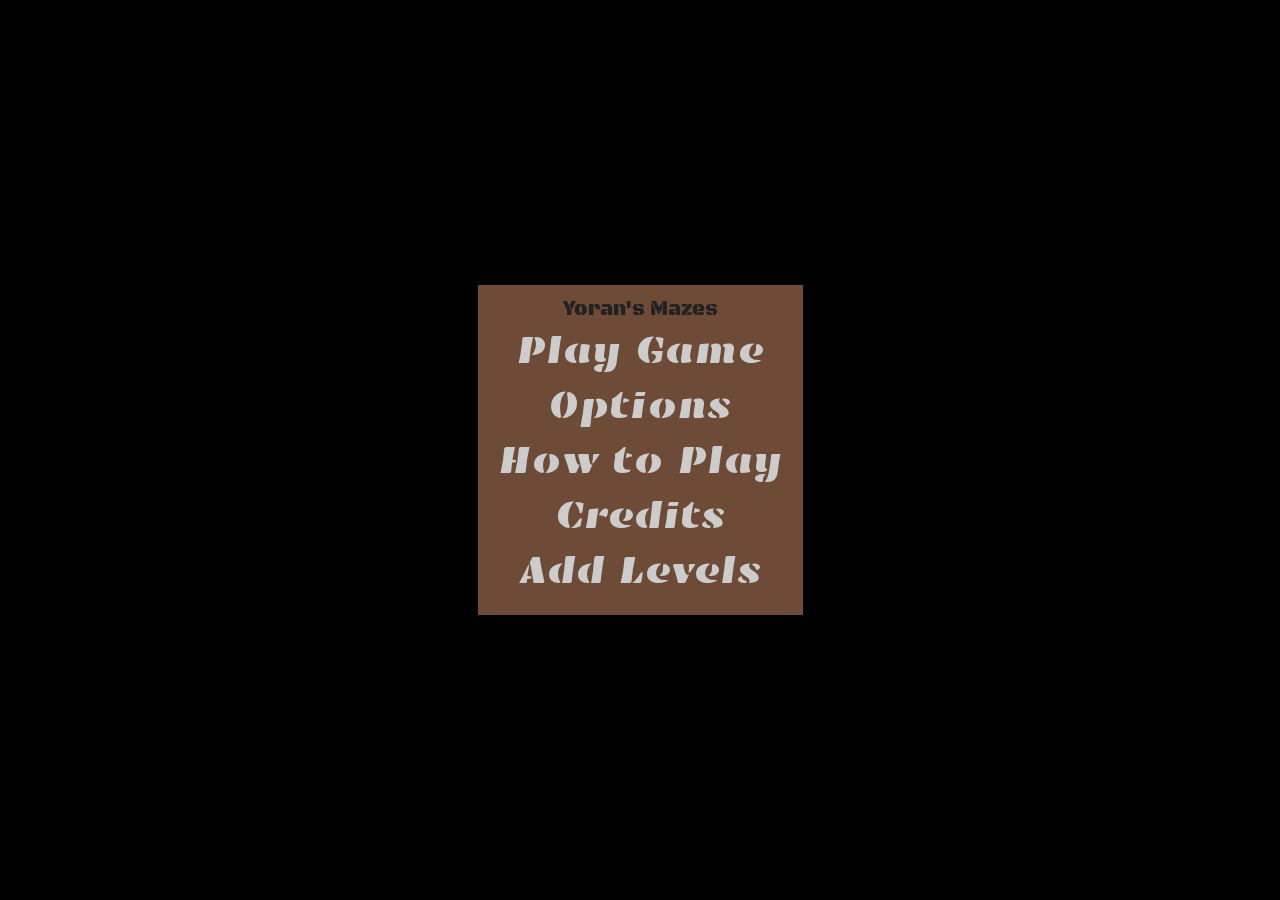
==== index.html @ db94dd0f "The Project" ====
<!DOCTYPE html>
<html lang="en">
<head>
<meta charset="utf-8"/>
<title>Yoran's Mazes</title>
<link href='http://fonts.googleapis.com/css?family=Emblema+One%7cBlack+Ops+One%7cGruppo' rel='stylesheet' type='text/css'>
<link rel="stylesheet" type="text/css" href="style.css">

<script type="text/javascript">
function vertCenter(){
	var divs = document.querySelectorAll('#menu>div, #playing>div, #pages>div, #hudpages>div, #error');
	var contWIDTH = window.innerWidth,
		contHEIGHT = window.innerHeight;
	for (var i=0; i<divs.length; i++){
		var h = divs[i].offsetHeight,
		w = divs[i].offsetWidth;
		if (contHEIGHT>h){
			divs[i].style.marginTop = -h/2 + 'px';
			divs[i].style.top = '50%';
		} else{
			divs[i].style.marginTop = '0px';
			divs[i].style.top = '10px';
		}
		if (contWIDTH>w){
			divs[i].style.marginLeft = -w/2 + 'px';
			divs[i].style.left = '50%';
		} else{
			divs[i].style.marginLeft = '0px';
			divs[i].style.left = '10px';
		}
	}
}
window.onload = vertCenter;
</script>
</head>
<body onload="init()" onresize="resized()">

<div id="loading">
	<img 
		id="loadico"
		alt="Loading..."
		src="[data-uri]"
	/>
</div>
<div id="hud">
		<div id="links">
			<a title="Pause" id="pauseico" href="#" onclick="pause()"></a>
			<a title="List of Levels" id="listico" href="#" onclick="nav('select','yes')"></a>
		</div>

		<div id="nav">
			<a id="left" href="#" onclick="prevlev()"><span></span></a>
			<a id="ref" href="#" onclick="restart()"><span></span></a>
			<a id="right" href="#" onclick="nextlev()"><span></span></a>
		</div>
		
		<div id="stats">
			<h5>Moves : Pushes</h5>
			
			<p>
			<span id="moves">0</span> : <span id="pushes">0</span>
			</p>
			
			<p>
			Best Moves: <span id="Mmoves">-</span> : <span id="Mpushes">-</span><br/>
			Best Pushes: <span id="Pmoves">-</span> : <span id="Ppushes">-</span>
			</p>
		</div>
		
		<div id="hudpages">
			<div id="next"><div>
				<h3>Good Work</h3>
				<p>You completed the level in <span id="endMoves">00</span> moves, <span id="endPushes">00</span> pushes</p>
				<button onclick="nextlev()" id="nl">Next Level</button>
				<button onclick="mainMenu()" id ="eg">Main Menu</button>
				<button onclick="restart()">Restart</button>
			</div></div>
		</div>
	</div>

<div id="page">
	<div id="menu">
		<div id="main"><div>
			<h1>Yoran's Mazes</h1>
			<ul>
				<li><a href="#" onclick="nav('select')">Play Game</a></li>
				<li><a href="#" onclick="nav('opts')">Options</a></li>
				<li><a href="#" onclick="nav('how')">How to Play</a></li>
				<li><a href="#" onclick="nav('credits')">Credits</a></li>
				<li><a href="#" onclick="nav('add')">Add Levels</a></li>
			</ul>
		</div></div>
		<div id="pause"><div>
			<h2>Paused</h2>
			<ul>
				<li><a href="#" onclick="unpause()">Continue</a></li>
				<li><a href="#" onclick="nav('select')">Level Select</a></li>
				<li><a href="#" onclick="mainMenu()">Main Menu</a></li>
				<li><a href="#" onclick="nav('opts')">Options</a></li>
				<li><a href="#" onclick="nav('how')">How to Play</a></li>
				<li><a href="#" onclick="nav('credits')">Credits</a></li>
			</ul>
		</div></div>
	</div>
	
	<div id="playing">
		<div id="select"><a class="close" href="#" onclick="unNav()"></a><div>

		<div id="packs"><div>
			<h3>Levelpacks</h3>

				<h4>Mazes</h4>
				<table id="mazes">
				</table>

				<h4>Sokoban</h4>
				<table id="soko">
				</table>
			
			<div id="custom">
				<h4>Custom</h4>
				<table id="customtable">
				</table>
			</div>
		</div></div>
		
		<div id="levels">
			<div id="levhelp">
			<h3>Levels</h3>
			<p>
			Select a levelpack on the left.
			</p>
			</div>
			<div id="alllevels">
			</div>
		</div>

		</div></div>
	</div>

	<div id="pages">
		<div id="opts"><a class="close" href="#" onclick="unNav()"></a><div>
			<h3>Options</h3>


			<h4>Renderer (must refresh)</h4>
				<dl>
					<dt>Use WebGL Renderer</dt>
						<dd><a href="#" id="renderopt" onclick="toggleRender()" title="WebGL is best, but you can still change it">???</a></dd>
				</dl>
			<div id="webglonly">
				<dl>
					<dt>Anti-Aliasing</dt>
						<dd><a href="#" id="togglealias" onclick="toggle('alias')" title="Smoothing">UNKOWN</a></dd>
				</dl>
	
			<h4>Visuals</h4>
				<dl>
					<dt>Decorations</dt>
						<dd><a href="#" id="toggledecor" onclick="toggle('decor')" title="Barrels, Tables, etc.">UNKOWN</a></dd>
					<dt>Animations</dt>
						<dd><a href="#" id="toggleanim" onclick="toggle('anim')" title="Animations are Incomplete">UNKOWN</a></dd>
				</dl>
			</div>
				
			<h4>Controls</h4>
				<dl>
					<dt>Up</dt>
						<dd><button id="controlup" onclick="changeKeycode('up')">A</button></dd>
					<dt>Down</dt>
						<dd><button id="controldown" onclick="changeKeycode('down')">A</button></dd>
					<dt>Left</dt>
						<dd><button id="controlleft" onclick="changeKeycode('left')">A</button></dd>
					<dt>Right</dt>
						<dd><button id="controlright" onclick="changeKeycode('right')">A</button></dd>
					<dt>Restart</dt>
						<dd><button id="controlrestart" onclick="changeKeycode('restart')">A</button></dd>
					<dt>Pause</dt>
						<dd><button id="controlpause" onclick="changeKeycode('pause')">A</button></dd>
				</dl>
				
			<h4>Reset</h4>
				<dl>
					<dt>Visuals</dt>
						<dd><a href="#" class="uhoh" onclick="error('',1,0,'viz')">RESET</a></dd>
					<dt>Controls</dt>
						<dd><a href="#" class="uhoh" onclick="error('',1,0,'con')">RESET</a></dd>
					<dt>Gamedata and Custom Levels</dt>
						<dd><a href="#" class="uhoh" onclick="error('',1,0,'del')">DELETE</a></dd>
				</dl>

		</div></div>
		
		<div id="how"><a class="close" href="#" onclick="unNav()"></a><div>
			<h3>How to Play</h3>
			
			<div id="howdivs">
				<div id="how1">
					<p>Help Yoran move to the next room. Change your controls in options.</p>
					<div>
					<img id="how1img" src="img/how1.jpg" width="480" height="1024" alt="Yoran is moved to the open green door."/>
					</div>
				</div>
				<div id="how2">
					<p>When you encounter boxes, push them out of the way.<br/>
					
					Note: Due to an unusual accident, Yoran can only push one box at a time.</p>
					
					<div>
					<img id="how2img" src="img/how2.jpg" width="480" height="512" alt="Yoran pushes a a box out of the way."/>
					</div>
				</div>
				<div id="how3">
					<p>Toxic waste is also a hazard.  Push boxes into it, so you can cross it.</p>
					
					<div>
					<img id="how3img" src="img/how3.jpg" width="480" height="512" alt="Yoran pushes boxes into toxic waste so he can cross it."/>
					</div>
				</div>
				<div id="how4">
					<p>You may need to moves boxes onto sensors to complete the level or open the goal door.</p>
					
					<div>
					<img id="how4img" src="img/how4.jpg" width="480" height="512" alt="Yoran pushes a box onto a sensor to open the door."/>
					</div>
				</div>
			</div>
			
			<div class="listnav">
				<div>
					<a href="#" class="left" onclick="viewHT('left')"></a>
					<ul>
						<li><a href="#" class="selected" id="how1-nav" onclick="viewHT(1)"></a></li>
						<li><a href="#" id="how2-nav" onclick="viewHT(2)"></a></li>
						<li><a href="#" id="how3-nav" onclick="viewHT(3)"></a></li>
						<li><a href="#" id="how4-nav" onclick="viewHT(4)"></a></li>
					</ul>
					<a href="#" class="right" onclick="viewHT('right')"></a>
				</div>
			</div>
		</div></div>
		
		<div id="credits"><a class="close" href="#" onclick="unNav()"></a><div>
			<h3>Credits</h3>
			
			<h4>Programming</h4>
				<ul>
					<li>Mostly by Sveciaost</li>
				</ul>

			<h4>Models and Textures</h4>
				<ul>
					<li><a href="http://opengameart.org/content/big-guy" target="_blank">Big Guy</a> by "piacenti"</li>
					<li><a href="http://opengameart.org/content/metal-barrels-pack" target="_blank">Metal Barrels Pack</a> by "yughues"</li>
					<li><a href="http://opengameart.org/content/mortis-and-tenon-table" target="_blank">Mortis and Tenon Table</a> by "ulf"</li>
					<li><a href="http://opengameart.org/content/industrial-metal-door" target="_blank">Industrial Metal Door</a> by "ulf"</li>
				</ul>
				<ul>
					<li><a href="http://opengameart.org/node/7971" target="_blank">Metal Tile 1</a> by "Osmic" (with darkening and overlayed images)</li>
					<li><a href="http://seamless-pixels.blogspot.com/p/free-seamless-concrete-textures.html" target="_blank">Concrete</a> from Seamless Pixels</li>
					<li><a href="http://free-texture-site.blogspot.com/search/label/Wood" target="_blank">Wooden Crate Texture</a> from Free Texture Site</li>
				</ul>
	
			<h4>Game Design</h4>
				<ul>
					<li>"Main" and "Tutorial" by Sveiaost</li>
					<li>"SokEvo", "SokHard" and "SokWhole" by <a href="http://leehaywood.org/games/sokoban/" target="_blank">Lee J. Haywood</a></li>
					<li>"Microban" and "Mas Microban" by <a href="http://www.onlinespiele-sammlung.de/sokoban/sokobangames/skinner/" target="_blank">David W. Skinner</a></li>
				</ul>
			
			<h4>Information</h4>
				<ul>
					<li>Works best in Google Chrome, Firefox or Internet Explorer 11</li>
					<li>Safari and Internet Explorer 10 are supported by disabling the WebGL Renderer</li>
				</ul>
		</div></div>
		
		<div id="add"><a class="close" href="#" onclick="unNav()"></a><div>
			<h3>Add Levels</h3>
			<p>Add levels in the <a href="http://www.sokobano.de/wiki/index.php?title=Sok_format" target="_blank">SOK format</a>, or our own <a href="format.html" target="_blank">maze format</a>.  
			Feel free to create your own too!</p>
			<form id="addForm">
				<fieldset>
				<legend>Select the Format:</legend>
				<input type="radio" name="format" value="maze" id="maze" onclick="sokonly(0)" checked="checked"><label for="maze">Maze Format</label><br/>
				<input type="radio" name="format" value="sok" id="sok" onclick="sokonly(1)"><label for="sok">SOK Format</label>
				</fieldset>
				<fieldset id="SOKonly">
					<label for="addname">Pack Name:</label><input type="text" id="addname"/><br/>
					<label for="addauth">Pack Author:</label><input type="text" id="addauth"/>
				</fieldset>
				<textarea id="addtext">; Copy and paste the levels (and metadata) in text format here.
</textarea>
				<fieldset id="button">
					<input type="button" id="parse" value="Add Levels!" onclick="textParse()"/>
				</fieldset>
			</form>
		</div></div>
	</div>

</div>

<div id="error"><a class="close" href="#" id="errclose" onclick="errHide()"></a><div>
	<h3 id="errhead">Uh Oh!</h3>
	<p id="errtxt"></p>
	<div id="erraddtxt">
	
	</div>
</div></div>

<div id="overlay7"></div>
<div id="overlay3"></div>
<div id="overlay1"></div>

<div id="view"></div>

<div id="unnav"></div>
<button id="blur-hack"></button>

<script src="js/three/three.min.js"></script>
<script src="js/three/OrbitControls.js"></script>

<script type="text/javascript" src="js/setup.js"></script>
<script type="text/javascript" src="js/options.js"></script>
<script type="text/javascript" src="js/nav.js"></script>
<script type="text/javascript" src="js/draw.js"></script>
<script type="text/javascript" src="js/movement.js"></script>

<script type="text/javascript" src="js/packs.js"></script>
<script type="text/javascript" src="js/packs/main.js"></script>

<script type="text/javascript" src="js/packs/haywood.js"></script>
<script type="text/javascript" src="js/packs/skinner.js"></script>

<script type="text/javascript" src="js/parser.js"></script>

</body>
</html>
---- style.css ----
*{
	margin:0;
	padding:0;
}
#overlay7,#overlay3,#overlay1{
	display:none;
	z-index:-1;
	position:fixed;
	top:0;
	right:0;
	bottom:0;
	left:0;
	background:rgba(0,0,0,0);
}
#overlay7{z-index:7}
#overlay3{z-index:3}
#overlay1{z-index:1;background:rgba(0,0,0,0.4);}
body{
	background:#000;
	color:#fff;
	font:12px/1 'Courier New', Courier, monospace;
	text-align:center;
}
#loading{
	position:fixed;
	top:0;
	bottom:0;
	right:0;
	left:0;
	background:#000;
	z-index:9;
}
#loadico{
	position:absolute;
	left:50%;
	top:50%;
	margin-top:-13px;
	margin-left:-69px;
}
#stats{
	position:absolute;
	text-align:right;
	top:10px;
	right:15px;
}
#links{
	position:absolute;
	left:10px;
	top:10px;
}
a#pauseico{
	display:inline-block;
	width:48px;
	height:48px;
	overflow:hidden;
	background-image:url(img/hud.png);
	background-position:0 0;
}
a#listico{
	display:inline-block;
	width:48px;
	height:48px;
	overflow:hidden;
	background-image:url(img/hud.png);
	background-position:48px 0;
}
a#listico:active{background-position:48px 48px;}
a#pauseico:active{background-position:0 48px;}
#links a:first-child{
	margin-right:8px;
}
#nav{
	position:absolute;
	top:15px;
	left:50%;
	margin-left:-57px;
}
#nav a{
	outline:none;
	/* background:#000;*/
	position:relative;
	display:inline-block;
	text-align:center;
	border:2px solid rgba(255,255,255,0.8);
	border-radius:50%;
	width:30px;
	height:30px;
	margin:0 3px;
	overflow:visible;
}
#nav a span{
	position:absolute;
	display:inline-block;
	width:16px;
	height:14px;
	top:8px;
	background:url(img/arrow.png);
}
a#ref span{
	width:20px;
	height:20px;
	top:5px;
	left:5px;
	background:url(img/ref.png);
	background-position:0 0;
}



a#right span{
	left:8px;
	background-position:0 0;
}
a#left span{
	right:8px;
	background-position:16px 0;
}
a#right:hover span{background-position:0 28px;}
a#left:hover span{background-position:16px 28px;}

a#right:active span{background-position:0 14px;}
a#left:active span{background-position:16px 14px;}

a#ref:hover span{background-position:0 40px;}
a#ref:active span{background-position:0 20px;}

#nav a:hover{
	border-color:#fff;
}
#nav a:active{
	border-color:#e3e300;
}
a#ref.anim span{
	-o-animation: rotate 1s 1;
	-ms-animation: rotate 1s 1;
	-moz-animation: rotate 1s 1;
	-webkit-animation: rotate 1s 1;
	animation: rotate 1s 1;
	-webkit-transform:rotate(0);
	-moz-transform:rotate(0);
	-ms-transform:rotate(0);
	-o-transform:rotate(0);
	transform:rotate(0);
}
@-o-keyframes rotate{
	0%{-o-transform:rotate(0);}
	100%{-o-transform:rotate(360deg);}
}
@-ms-keyframes rotate{
	0%{-ms-transform:rotate(0);}
	100%{-ms-transform:rotate(360deg);}
}
@-moz-keyframes rotate{
	0%{-moz-transform:rotate(0);}
	100%{-moz-transform:rotate(360deg);}
}
@-webkit-keyframes rotate{
	0%{-webkit-transform:rotate(0);}
	100%{-webkit-transform:rotate(360deg);}
}
@keyframes rotate{
	0%{transform:rotate(0);}
	100%{transform:rotate(360deg);}
}


h5{
	font-size:17px;
}
#hudpages button{
	color:#000;
	-webkit-gradient(linear, left top, left bottom,
		color-stop(0%,#cfcfcf),
		color-stop(100%,#9a9a9a)
	);
	background:-webkit-linear-gradient(top, #cfcfcf, #9a9a9a);
	background:-moz-linear-gradient(top, #cfcfcf, #9a9a9a);
	background:-ms-linear-gradient(top, #cfcfcf, #9a9a9a);
	background:-o-linear-gradient(top, #cfcfcf, #9a9a9a);
	background:linear-gradient(top, #cfcfcf, #9a9a9a);
	box-shadow: inset 0 1px 0 #fff;
	border:1px solid #aaa;
	border-top:none;
	font:17px 'Gruppo', Helvetica, sans-serif;
	display:block;
	width:100%;
	text-transform:uppercase;
	text-align:center;
	padding:10px;
	margin-top:10px;
}
#hudpages button:hover{
	text-decoration:none;
	color:#070;
}
#hudpages button:active{
	-webkit-gradient(linear, left bottom, left top,
		color-stop(0%,#cfcfcf),
		color-stop(100%,#9a9a9a)
	);
	background:-webkit-linear-gradient(bottom, #cfcfcf, #9a9a9a);
	background:-moz-linear-gradient(bottom, #cfcfcf, #9a9a9a);
	background:-ms-linear-gradient(bottom, #cfcfcf, #9a9a9a);
	background:-o-linear-gradient(bottom, #cfcfcf, #9a9a9a);
	background:linear-gradient(bottom, #cfcfcf, #9a9a9a);
}

#menu>div, #playing>div, #pages>div, #hudpages>div, #error{
	visibility:hidden;
	position:absolute;
	left:50%;
	top:50%;
	padding:20px;
	text-align:left;
	box-shadow:5px 5px 100px #000;
	max-width:700px;
}
#menu>div{z-index:2;}
#playing>div,#pages>div{z-index:4;}
#error{z-index:8;}

#hudpages>div{
	background:#6b6b6b;
}
#hudpages a#eg{
	display:none;
}

#error{background:#961c00;}
#erraddtxt{
	text-align:center;
	margin-top:10px;
	display:none;
}
#error button{
	padding:5px;
}
a.close{
	background:url('img/close16.png') no-repeat;
	position:absolute;
	top:-8px;
	right:-8px;
	width:16px;
	height:16px;
	box-shadow:-1px 1px 5px rgba(0,0,0,0.5);
	border-radius:50%;
}
#menu>div{
	background:#6d4b36;
	padding-top:15px;
}
h1,h2,h3{
	color:#222;
	font:20px/1 'Black Ops One', sans-serif;
	text-align:center;
}
h3{
	font-size:28px;
}
h4{
	font-family:Gruppo;
	font-size: 25px;
	line-height:1.5;
	clear:both;
}
ul{
	list-style:none;
}
li{
	margin:5px 0;
}
a{text-decoration:none;}

a:link{color:#d2cf00;}
a:visited{color:#d9d78c;}
a:hover{
	color:#eee;
	text-decoration:underline;
}
a:active{color:#ffff00;}


#menu ul{
	font:40px/1 'Emblema One', cursive;
	text-align:center;
}
#menu li{margin-top:15px;}
#menu li:first-child{margin-top:10px;}
#menu a:link{color:#ccc;}
#menu a:visited{color:#ccc;}
#menu a:hover{color:#ff0;}
#menu a:active{color:#ff0;}

#playing>div{background:#245868;}
#select>div{
	display:table-row;
}
#packs{
	padding-right:20px;
	display:table-cell;
	vertical-align:middle;
}
#levels{
	border-left:1px solid #59787f;
	padding-left:20px;
	display:table-cell;
	vertical-align:middle;
	min-width:302px;
	min-height:380px;
}
#levels p{
	text-align:center;
}
table{
	width:100%;
	text-align:left;
	margin:0 0 10px;
	border-spacing:0 3px;
}
#custom table{
	margin:0;
}
td,th{
	padding:4px 10px 6px;
}
th{
	text-align:left;
	font-size:11px;
}
tr a:hover{
	text-decoration:none;
}
tr td{
	border-top:1px solid transparent;
	border-bottom:1px solid transparent;
}
tr td:first-child{
	padding-left:5px;
	border-left:1px solid transparent;
}
tr td:last-child{
	text-align:right;
	border-right:1px solid transparent;
}
tr:hover {
    cursor: pointer;
}
tr:hover:first-child{
	cursor:auto;
}
tr:hover a{
	color:#eee;
}
tr:hover td{
	border-color:#fff;
}
tr th:first-child{padding-left:7px;}
tr.completed td:last-child{
	color:#0f0;
}
#levels ol:first-child{
	text-align:center;
}
#levels div.list>div{min-height:250px;}
#levels div.list>div:first-child{min-height:0;}
ol{
	font-family:Gruppo;
	list-style:none;
	font-size:29px;
	margin-top:10px;
}
ol li{
	display:inline;
}
ol span, ol a{
	display:inline-block;
	width:38px;
	height:38px;
	line-height:38px;
	text-align:center;
	margin-left:10px;
}
ol span{
	border:2px solid #1d4753;
	background:#245868;
}
ol a{
	color:#fff;
	border:2px solid #703536;
	background:#9b494a;
}

ol a.comp{
	border:2px solid #847939;
	background:#9b8e49;
}

ol a:link{color:#fff;}
ol a:hover{border-color:#dadada;text-decoration:none;}
ol a:active{color:#fff;}
ol a:visited{color:#fff;}

ol a.comp{
	color:#ff0;
}

ol li:first-child span, ol li:first-child a{
	margin:0;
}

.listnav>a{
	float:left;
}
.listnav div{
	text-align:center;
	margin:15px 50px 0;
}
.listnav ul{
	display:inline;
}
.listnav li{
	display:inline;
}
.listnav a{
	display:inline-block;
	background:#9b8e49;
	width:12px;
	height:12px;
	margin:0 4px;
	vertical-align:middle;
}
.listnav div>a{
	background:url(img/lr.png);
	width:16px;
	height:25px;
}
.listnav div>a.right{
	background-position:16px 0;
}
#levels .listnav a{background:#4c8f3d;}

.listnav a.selected{background:#fff;}

#levels .listnav a.selected{background:#fff;}

#levels .listnav div>a{
	background:url(img/lr.png);
	width:16px;
	height:25px;
	background-position:0 25px;
}
#levels .listnav div>a.right{
	background-position:16px 25px;
}

#pages>div{
	background:#445f20;
}

dl,dd,dt{display:block;}
dt{
	float:left;
	clear:both;
	padding-right:5px;
}
dd{
	float:right;
	clear:right;
	padding-left:5px;
}
dt,dd{
	margin:5px 0;
}
#opts button{
	width:30px;
	height:1em;
	min-height:20px;
}
#opts a{
	text-decoration:none;
	color:#beddff;
}
#opts span.enabled{color:#0f0;}
#opts span.disabled{color:red;}
#opts a.uhoh{color:#ff7c7e;}

#howdivs>div{
	display:none;
	text-align:center;
	width:480px;
}
#howdivs>div#how1{
	display:block;
}
#howdivs>div>div{
	width:480px;
	height:256px;
	overflow:hidden;
}
#how p{
	display:table-cell;
	vertical-align:middle;
	text-align:left;
	height:56px;
	margin-bottom:15px;
}
#how img{
	-webkit-animation: move 4s steps(2, end) infinite;
	-moz-animation: move 4s steps(2, end) infinite;
	-ms-animation: move 4s steps(2, end) infinite;
	-o-animation: move 4s steps(2, end) infinite;
	animation: move 4s steps(2, end) infinite;
}
#how1 img{
	-webkit-animation: moveOne 4s steps(4, end) infinite;
	-moz-animation: moveOne 4s steps(4, end) infinite;
	-ms-animation: moveOne 4s steps(4, end) infinite;
	-o-animation: moveOne 4s steps(4, end) infinite;
	animation: moveOne 4s steps(4, end) infinite;
}

/* This is the animation code. */

@-webkit-keyframes move {
	0%{margin-top:0;}
	25%{margin-top:-512px;}
	25.001%{margin-top:-256px;}
	100%{margin-top:-256px;}
}
@-webkit-keyframes moveOne {
	0%{margin-top:0;}
	50%{margin-top:-1024px;}
	50.001%{margin-top:-768px;}
	100%{margin-top:-768px;}
}
@-moz-keyframes move {
	0%{margin-top:0;}
	25%{margin-top:-512px;}
	25.001%{margin-top:-256px;}
	100%{margin-top:-256px;}
}
@-moz-keyframes moveOne {
	0%{margin-top:0;}
	50%{margin-top:-1024px;}
	50.001%{margin-top:-768px;}
	100%{margin-top:-768px;}
}
@-ms-keyframes move {
	0%{margin-top:0;}
	25%{margin-top:-512px;}
	25.001%{margin-top:-256px;}
	100%{margin-top:-256px;}
}
@-ms-keyframes moveOne {
	0%{margin-top:0;}
	50%{margin-top:-1024px;}
	50.001%{margin-top:-768px;}
	100%{margin-top:-768px;}
}
@-o-keyframes move {
	0%{margin-top:0;}
	25%{margin-top:-512px;}
	25.001%{margin-top:-256px;}
	100%{margin-top:-256px;}
}
@-o-keyframes moveOne {
	0%{margin-top:0;}
	50%{margin-top:-1024px;}
	50.001%{margin-top:-768px;}
	100%{margin-top:-768px;}
}
@keyframes move {
	0%{margin-top:0;}
	25%{margin-top:-512px;}
	25.001%{margin-top:-256px;}
	100%{margin-top:-256px;}
}
@keyframes moveOne {
	0%{margin-top:0;}
	50%{margin-top:-1024px;}
	50.001%{margin-top:-768px;}
	100%{margin-top:-768px;}
}


p{
	line-height:1.3;
	margin:5px 0 0;
}
form{
	line-height:1.3;
}
legend{
	margin:5px 0;
	font:14px 'Black Ops One', sans-serif;
}
#SOKonly{
	display:none;
}
input[type="radio"]{
	margin:4px 4px 0 0;
}
fieldset{
	border:none;
	margin:6px 0 0;
}
textarea{
	-webkit-box-sizing: border-box;
	-moz-box-sizing: border-box;
	-ms-box-sizing: border-box;
	-o-box-sizing: border-box;
	box-sizing: border-box;
	font-family: monospace;
	border:1px solid #000;
	background:#fff;
	margin:10px 0 0;
	display:block;
	width:100%;
	height:300px;
	padding:5px;
}
input[type="text"]{
	font-family: monospace;
	border:1px solid #000;
	background:#fff;
	margin:4px 0 0 6px;
	padding:2px;
}
#button{
	text-align:center;
}

#blur-hack{
	position:absolute;
	left:-99999px;
}

@-webkit-keyframes threesixty {
    from {-webkit-transform: rotate(0deg);}
    to {-webkit-transform: rotate(360deg);}
}
@-moz-keyframes threesixty {
    from {-moz-transform: rotate(0deg);}
    to {-moz-transform: rotate(360deg);}
}
@-ms-keyframes threesixty {
    from {-ms-transform: rotate(0deg);}
    to {-ms-transform: rotate(360deg);}
}
@-o-keyframes threesixty {
    from {-o-transform: rotate(0deg);}
    to {-o-transform: rotate(360deg);}
}
@keyframes threesixty {
    from {transform: rotate(0deg);}
    to {transform: rotate(360deg);}
}
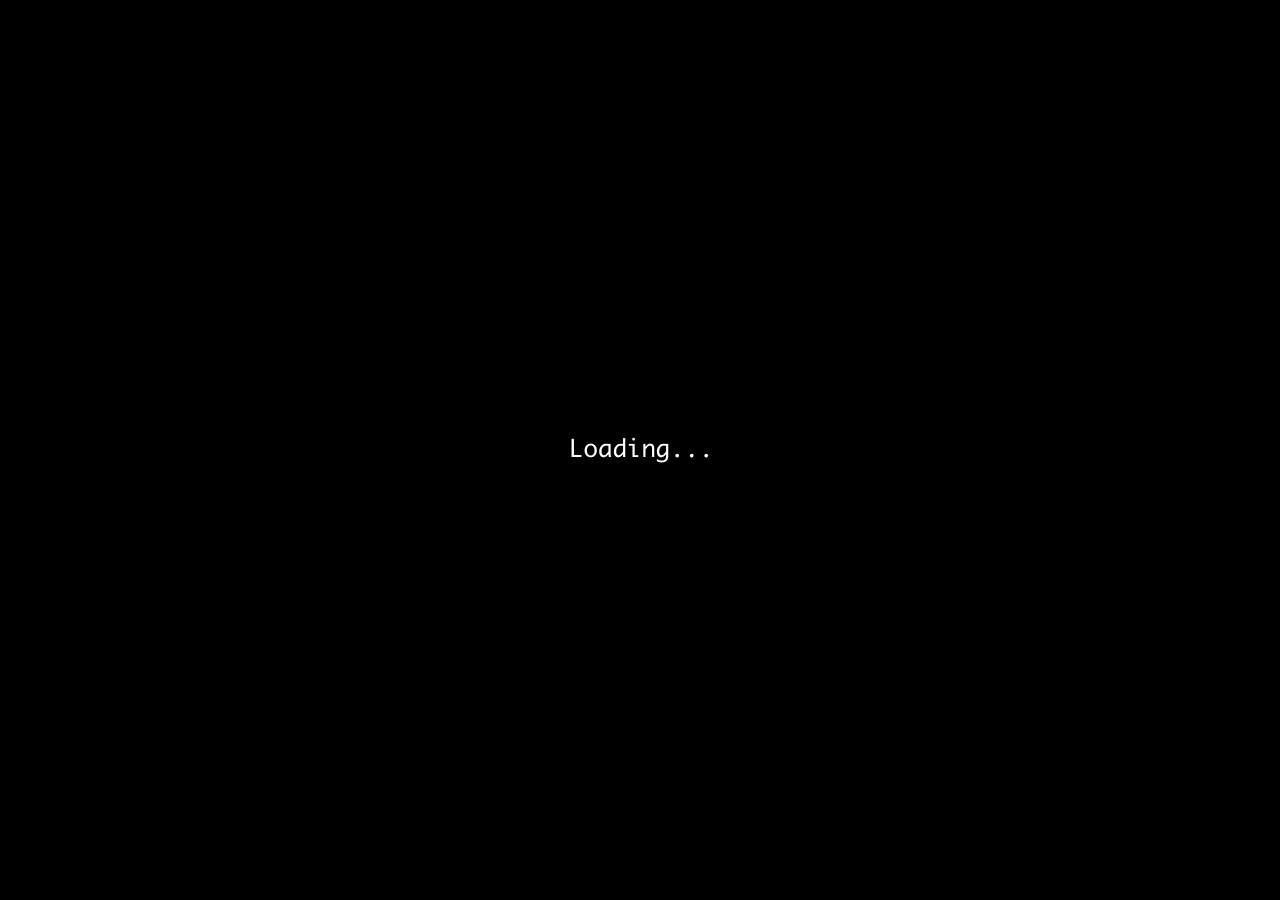
==== commit 195c2bce: "Less stuff to be forced to download" ====
--- a/index.html
+++ b/index.html
@@ -3,44 +3,30 @@
 <head>
 <meta charset="utf-8"/>
 <title>Yoran's Mazes</title>
+<meta name="description" content="HTML5 and WebGL puzzle game.  Based off of Sokoban.">
 <link href='http://fonts.googleapis.com/css?family=Emblema+One%7cBlack+Ops+One%7cGruppo' rel='stylesheet' type='text/css'>
+
+<link rel="icon" type="image/png" href="favicon.png"/>
+
 <link rel="stylesheet" type="text/css" href="style.css">
 
-<script type="text/javascript">
-function vertCenter(){
-	var divs = document.querySelectorAll('#menu>div, #playing>div, #pages>div, #hudpages>div, #error');
-	var contWIDTH = window.innerWidth,
-		contHEIGHT = window.innerHeight;
-	for (var i=0; i<divs.length; i++){
-		var h = divs[i].offsetHeight,
-		w = divs[i].offsetWidth;
-		if (contHEIGHT>h){
-			divs[i].style.marginTop = -h/2 + 'px';
-			divs[i].style.top = '50%';
-		} else{
-			divs[i].style.marginTop = '0px';
-			divs[i].style.top = '10px';
-		}
-		if (contWIDTH>w){
-			divs[i].style.marginLeft = -w/2 + 'px';
-			divs[i].style.left = '50%';
-		} else{
-			divs[i].style.marginLeft = '0px';
-			divs[i].style.left = '10px';
-		}
-	}
-}
-window.onload = vertCenter;
-</script>
+<!--[if lte IE 9]>
+<link rel="stylesheet" type="text/css" href="ie.css">
+<![endif]-->
+
+<!--[if lte IE 8]>
+<link rel="stylesheet" type="text/css" href="ie8.css">
+<![endif]-->
+
 </head>
-<body onload="init()" onresize="resized()">
-
+<body onload="vertCenter();init()" onresize="resized()">
+
+
+<div id="loadingPage">
+	<span class="loadico"></span>
+</div>
 <div id="loading">
-	<img 
-		id="loadico"
-		alt="Loading..."
-		src="[data-uri]"
-	/>
+	<span class="loadico"></span>
 </div>
 <div id="hud">
 		<div id="links">
@@ -110,17 +96,20 @@
 			<h3>Levelpacks</h3>
 
 				<h4>Mazes</h4>
-				<table id="mazes">
-				</table>
+				<div id="mazes">
+				
+				</div>
 
 				<h4>Sokoban</h4>
-				<table id="soko">
-				</table>
+				<div id="soko">
+				
+				</div>
 			
 			<div id="custom">
 				<h4>Custom</h4>
-				<table id="customtable">
-				</table>
+				<div id="customtable">
+				
+				</div>
 			</div>
 		</div></div>
 		
@@ -145,7 +134,7 @@
 
 			<h4>Renderer (must refresh)</h4>
 				<dl>
-					<dt>Use WebGL Renderer</dt>
+					<dt>Preferred Renderer</dt>
 						<dd><a href="#" id="renderopt" onclick="toggleRender()" title="WebGL is best, but you can still change it">???</a></dd>
 				</dl>
 			<div id="webglonly">
@@ -243,9 +232,10 @@
 		<div id="credits"><a class="close" href="#" onclick="unNav()"></a><div>
 			<h3>Credits</h3>
 			
-			<h4>Programming</h4>
-				<ul>
-					<li>Mostly by Sveciaost</li>
+			<h4>Javascript Libraries</h4>
+				<ul>
+					<li><a href="http://threejs.org/" target="_blank">three.js</a> for 3D graphics</li>
+					<li><a href="http://bestiejs.github.io/json3/" target="_blank">JSON3</a> for Internet Explorer support</li>
 				</ul>
 
 			<h4>Models and Textures</h4>
@@ -270,8 +260,7 @@
 			
 			<h4>Information</h4>
 				<ul>
-					<li>Works best in Google Chrome, Firefox or Internet Explorer 11</li>
-					<li>Safari and Internet Explorer 10 are supported by disabling the WebGL Renderer</li>
+					<li>If there's any problems, change the renderer in options</li>
 				</ul>
 		</div></div>
 		
@@ -313,18 +302,42 @@
 <div id="overlay1"></div>
 
 <div id="view"></div>
+<div id="playtwo">
+	<div id="twocont">
+	
+	</div>
+</div>
 
 <div id="unnav"></div>
 <button id="blur-hack"></button>
 
-<script src="js/three/three.min.js"></script>
-<script src="js/three/OrbitControls.js"></script>
-
 <script type="text/javascript" src="js/setup.js"></script>
+
+<!--[if lte IE 7]>
+<script type="text/javascript">
+	alert('This game will not work in Internet Explorer 7 and lower.');
+</script>
+<![endif]-->
+
+<!--[if lte IE 8]>
+	<script type="text/javascript" src="js/ie.js"></script>
+	<script type="text/javascript" src="js/third/json3min.js"></script>
+<![endif]-->
+
+
+<!--[if !lte IE 9]><!-->
+<script src="js/third/three.min.js"></script>
+<script src="js/third/OrbitControls.js"></script>
+<!--<![endif]-->
+
+<script type="text/javascript" src="js/models.js"></script>
 <script type="text/javascript" src="js/options.js"></script>
 <script type="text/javascript" src="js/nav.js"></script>
-<script type="text/javascript" src="js/draw.js"></script>
-<script type="text/javascript" src="js/movement.js"></script>
+<script type="text/javascript" src="js/play.js"></script>
+<script type="text/javascript" src="js/draw3d.js"></script>
+<script type="text/javascript" src="js/draw2d.js"></script>
+<script type="text/javascript" src="js/move3d.js"></script>
+<script type="text/javascript" src="js/move2d.js"></script>
 
 <script type="text/javascript" src="js/packs.js"></script>
 <script type="text/javascript" src="js/packs/main.js"></script>
@@ -334,5 +347,7 @@
 
 <script type="text/javascript" src="js/parser.js"></script>
 
+
+
 </body>
 </html>--- a/style.css
+++ b/style.css
@@ -10,27 +10,89 @@
 	right:0;
 	bottom:0;
 	left:0;
-	background:rgba(0,0,0,0);
-}
-#overlay7{z-index:7}
-#overlay3{z-index:3}
-#overlay1{z-index:1;background:rgba(0,0,0,0.4);}
+	z-index:10;
+	background:#000;
+	-webkit-opacity:0.3;
+	-khtml-opacity:0.3;
+	-moz-opacity:0.3;
+	-ms-opacity:0.3;
+	-o-opacity:0.3;
+	opacity:0.3;
+}
+#overlay7{z-index:70}
+#overlay3{z-index:30}
+#overlay1{z-index:10;}
+#playtwo{
+	display:none;
+	z-index:1;
+	position:fixed;
+	top:64px;
+	right:64px;
+	bottom:64px;
+	left:64px;
+}
+#twocont {
+	position:absolute;
+	left:50%;
+	top:50%;
+}
+#twocont span,#twocont img{
+	position:absolute;
+}
+
+#twocont span.color{
+	-webkit-opacity:0.3;
+	-khtml-opacity:0.3;
+	-moz-opacity:0.3;
+	-ms-opacity:0.3;
+	-o-opacity:0.3;
+	opacity:0.3;
+}
+#twocont .goalRH, #twocont .goalGH{
+	-webkit-transform:rotate(270deg);
+	-khtml-transform:rotate(270deg);
+	-moz-transform:rotate(270deg);
+	-ms-transform:rotate(270deg);
+	-o-transform:rotate(270deg);
+	transform:rotate(270deg);
+}
+#twocont .goalRJ, #twocont .goalGJ{
+	-webkit-transform:rotate(90deg);
+	-khtml-transform:rotate(90deg);
+	-moz-transform:rotate(90deg);
+	-ms-transform:rotate(90deg);
+	-o-transform:rotate(90deg);
+	transform:rotate(90deg);
+}
+#twocont .goalRK, #twocont .goalGK{
+	-webkit-transform:rotate(180deg);
+	-khtml-transform:rotate(180deg);
+	-moz-transform:rotate(180deg);
+	-ms-transform:rotate(180deg);
+	-o-transform:rotate(180deg);
+	transform:rotate(180deg);
+}
 body{
 	background:#000;
 	color:#fff;
-	font:12px/1 'Courier New', Courier, monospace;
+	font:12px/1 "Courier New", Courier, "Nimbus Mono L", monospace;
 	text-align:center;
 }
 #loading{
+	display:none;
 	position:fixed;
 	top:0;
 	bottom:0;
 	right:0;
 	left:0;
 	background:#000;
-	z-index:9;
-}
-#loadico{
+	z-index:65;
+}
+.loadico{
+	display:inline-block;
+	background:url(load.png);
+	width:138px;
+	height:26px;
 	position:absolute;
 	left:50%;
 	top:50%;
@@ -81,7 +143,13 @@
 	position:relative;
 	display:inline-block;
 	text-align:center;
+	border:2px solid #ccc;
 	border:2px solid rgba(255,255,255,0.8);
+	-webkit-border-radius:50%;
+	-khtml-border-radius:50%;
+	-moz-border-radius:50%;
+	-ms-border-radius:50%;
+	-o-border-radius:50%;
 	border-radius:50%;
 	width:30px;
 	height:30px;
@@ -134,9 +202,11 @@
 	-o-animation: rotate 1s 1;
 	-ms-animation: rotate 1s 1;
 	-moz-animation: rotate 1s 1;
+	-khtml-animation: rotate 1s 1;
 	-webkit-animation: rotate 1s 1;
 	animation: rotate 1s 1;
 	-webkit-transform:rotate(0);
+	-khtml-transform:rotate(0);
 	-moz-transform:rotate(0);
 	-ms-transform:rotate(0);
 	-o-transform:rotate(0);
@@ -158,6 +228,10 @@
 	0%{-webkit-transform:rotate(0);}
 	100%{-webkit-transform:rotate(360deg);}
 }
+@-khtml-keyframes rotate{
+	0%{-khtml-transform:rotate(0);}
+	100%{-khtml-transform:rotate(360deg);}
+}
 @keyframes rotate{
 	0%{transform:rotate(0);}
 	100%{transform:rotate(360deg);}
@@ -167,21 +241,30 @@
 h5{
 	font-size:17px;
 }
+#hud{
+	display:none;
+}
+#hud div{
+	z-index:9;
+}
 #hudpages button{
 	color:#000;
-	-webkit-gradient(linear, left top, left bottom,
-		color-stop(0%,#cfcfcf),
-		color-stop(100%,#9a9a9a)
-	);
-	background:-webkit-linear-gradient(top, #cfcfcf, #9a9a9a);
-	background:-moz-linear-gradient(top, #cfcfcf, #9a9a9a);
-	background:-ms-linear-gradient(top, #cfcfcf, #9a9a9a);
-	background:-o-linear-gradient(top, #cfcfcf, #9a9a9a);
-	background:linear-gradient(top, #cfcfcf, #9a9a9a);
+	background: #cfcfcf; /* Old browsers */
+	background: -moz-linear-gradient(top,  #cfcfcf 0%, #9a9a9a 100%); /* FF3.6+ */
+	background: -webkit-gradient(linear, left top, left bottom, color-stop(0%,#cfcfcf), color-stop(100%,#9a9a9a)); /* Chrome,Safari4+ */
+	background: -webkit-linear-gradient(top,  #cfcfcf 0%,#9a9a9a 100%); /* Chrome10+,Safari5.1+ */
+	background: -o-linear-gradient(top,  #cfcfcf 0%,#9a9a9a 100%); /* Opera 11.10+ */
+	background: -ms-linear-gradient(top,  #cfcfcf 0%,#9a9a9a 100%); /* IE10+ */
+	background: linear-gradient(to bottom,  #cfcfcf 0%,#9a9a9a 100%); /* W3C */
+	-webkit-box-shadow: inset 0 1px 0 #fff;
+	-khtml-box-shadow: inset 0 1px 0 #fff;
+	-moz-box-shadow: inset 0 1px 0 #fff;
+	-ms-box-shadow: inset 0 1px 0 #fff;
+	-o-box-shadow: inset 0 1px 0 #fff;
 	box-shadow: inset 0 1px 0 #fff;
 	border:1px solid #aaa;
 	border-top:none;
-	font:17px 'Gruppo', Helvetica, sans-serif;
+	font:17px 'Gruppo', "Lucida Console", Monaco, monospace;
 	display:block;
 	width:100%;
 	text-transform:uppercase;
@@ -194,15 +277,17 @@
 	color:#070;
 }
 #hudpages button:active{
-	-webkit-gradient(linear, left bottom, left top,
-		color-stop(0%,#cfcfcf),
-		color-stop(100%,#9a9a9a)
-	);
-	background:-webkit-linear-gradient(bottom, #cfcfcf, #9a9a9a);
-	background:-moz-linear-gradient(bottom, #cfcfcf, #9a9a9a);
-	background:-ms-linear-gradient(bottom, #cfcfcf, #9a9a9a);
-	background:-o-linear-gradient(bottom, #cfcfcf, #9a9a9a);
-	background:linear-gradient(bottom, #cfcfcf, #9a9a9a);
+	background: #9a9a9a; /* Old browsers */
+	background: -moz-linear-gradient(top,  #9a9a9a 0%, #cfcfcf 100%); /* FF3.6+ */
+	background: -webkit-gradient(linear, left top, left bottom, color-stop(0%,#9a9a9a), color-stop(100%,#cfcfcf)); /* Chrome,Safari4+ */
+	background: -webkit-linear-gradient(top,  #9a9a9a 0%,#cfcfcf 100%); /* Chrome10+,Safari5.1+ */
+	background: -o-linear-gradient(top,  #9a9a9a 0%,#cfcfcf 100%); /* Opera 11.10+ */
+	background: -ms-linear-gradient(top,  #9a9a9a 0%,#cfcfcf 100%); /* IE10+ */
+	background: linear-gradient(to bottom,  #9a9a9a 0%,#cfcfcf 100%); /* W3C */
+}
+
+#page{
+	display:none;
 }
 
 #menu>div, #playing>div, #pages>div, #hudpages>div, #error{
@@ -212,12 +297,20 @@
 	top:50%;
 	padding:20px;
 	text-align:left;
+	-webkit-box-shadow:5px 5px 100px #000;
+	-khtml-box-shadow:5px 5px 100px #000;
+	-moz-box-shadow:5px 5px 100px #000;
+	-ms-box-shadow:5px 5px 100px #000;
+	-o-box-shadow:5px 5px 100px #000;
 	box-shadow:5px 5px 100px #000;
 	max-width:700px;
 }
-#menu>div{z-index:2;}
-#playing>div,#pages>div{z-index:4;}
-#error{z-index:8;}
+#menu>div{
+	z-index:20;
+	min-width:284px;
+}
+#playing>div,#pages>div{z-index:40;}
+#error{z-index:80;}
 
 #hudpages>div{
 	background:#6b6b6b;
@@ -242,7 +335,17 @@
 	right:-8px;
 	width:16px;
 	height:16px;
+	-webkit-box-shadow:-1px 1px 5px rgba(0,0,0,0.5);
+	-khtml-box-shadow:-1px 1px 5px rgba(0,0,0,0.5);
+	-moz-box-shadow:-1px 1px 5px rgba(0,0,0,0.5);
+	-ms-box-shadow:-1px 1px 5px rgba(0,0,0,0.5);
+	-o-box-shadow:-1px 1px 5px rgba(0,0,0,0.5);
 	box-shadow:-1px 1px 5px rgba(0,0,0,0.5);
+	-webkit-border-radius:50%;
+	-khtml-border-radius:50%;
+	-moz-border-radius:50%;
+	-ms-border-radius:50%;
+	-o-border-radius:50%;
 	border-radius:50%;
 }
 #menu>div{
@@ -251,14 +354,14 @@
 }
 h1,h2,h3{
 	color:#222;
-	font:20px/1 'Black Ops One', sans-serif;
+	font:20px/1 'Black Ops One', Impact, Charcoal, sans-serif;
 	text-align:center;
 }
 h3{
 	font-size:28px;
 }
 h4{
-	font-family:Gruppo;
+	font-family:Gruppo, "Trebuchet MS", Helvetica, sans-serif;
 	font-size: 25px;
 	line-height:1.5;
 	clear:both;
@@ -281,7 +384,7 @@
 
 
 #menu ul{
-	font:40px/1 'Emblema One', cursive;
+	font:40px/1 'Emblema One', "Arial Black", Gadget, sans-serif;
 	text-align:center;
 }
 #menu li{margin-top:15px;}
@@ -364,7 +467,7 @@
 #levels div.list>div{min-height:250px;}
 #levels div.list>div:first-child{min-height:0;}
 ol{
-	font-family:Gruppo;
+	font-family:Gruppo, "Times New Roman", Times, serif;
 	list-style:none;
 	font-size:29px;
 	margin-top:10px;
@@ -506,6 +609,7 @@
 }
 #how img{
 	-webkit-animation: move 4s steps(2, end) infinite;
+	-khtml-animation: move 4s steps(2, end) infinite;
 	-moz-animation: move 4s steps(2, end) infinite;
 	-ms-animation: move 4s steps(2, end) infinite;
 	-o-animation: move 4s steps(2, end) infinite;
@@ -513,6 +617,7 @@
 }
 #how1 img{
 	-webkit-animation: moveOne 4s steps(4, end) infinite;
+	-khtml-animation: moveOne 4s steps(4, end) infinite;
 	-moz-animation: moveOne 4s steps(4, end) infinite;
 	-ms-animation: moveOne 4s steps(4, end) infinite;
 	-o-animation: moveOne 4s steps(4, end) infinite;
@@ -533,54 +638,66 @@
 	50.001%{margin-top:-768px;}
 	100%{margin-top:-768px;}
 }
-@-moz-keyframes move {
+@-khtml-keyframes move {
 	0%{margin-top:0;}
 	25%{margin-top:-512px;}
 	25.001%{margin-top:-256px;}
 	100%{margin-top:-256px;}
 }
-@-moz-keyframes moveOne {
+@-khtml-keyframes moveOne {
 	0%{margin-top:0;}
 	50%{margin-top:-1024px;}
 	50.001%{margin-top:-768px;}
 	100%{margin-top:-768px;}
 }
-@-ms-keyframes move {
+@-moz-keyframes move {
 	0%{margin-top:0;}
 	25%{margin-top:-512px;}
 	25.001%{margin-top:-256px;}
 	100%{margin-top:-256px;}
 }
-@-ms-keyframes moveOne {
+@-moz-keyframes moveOne {
 	0%{margin-top:0;}
 	50%{margin-top:-1024px;}
 	50.001%{margin-top:-768px;}
 	100%{margin-top:-768px;}
 }
-@-o-keyframes move {
+@-ms-keyframes move {
 	0%{margin-top:0;}
 	25%{margin-top:-512px;}
 	25.001%{margin-top:-256px;}
 	100%{margin-top:-256px;}
 }
-@-o-keyframes moveOne {
+@-ms-keyframes moveOne {
 	0%{margin-top:0;}
 	50%{margin-top:-1024px;}
 	50.001%{margin-top:-768px;}
 	100%{margin-top:-768px;}
 }
-@keyframes move {
+@-o-keyframes move {
 	0%{margin-top:0;}
 	25%{margin-top:-512px;}
 	25.001%{margin-top:-256px;}
 	100%{margin-top:-256px;}
 }
-@keyframes moveOne {
+@-o-keyframes moveOne {
 	0%{margin-top:0;}
 	50%{margin-top:-1024px;}
 	50.001%{margin-top:-768px;}
 	100%{margin-top:-768px;}
 }
+@keyframes move {
+	0%{margin-top:0;}
+	25%{margin-top:-512px;}
+	25.001%{margin-top:-256px;}
+	100%{margin-top:-256px;}
+}
+@keyframes moveOne {
+	0%{margin-top:0;}
+	50%{margin-top:-1024px;}
+	50.001%{margin-top:-768px;}
+	100%{margin-top:-768px;}
+}
 
 
 p{
@@ -592,7 +709,7 @@
 }
 legend{
 	margin:5px 0;
-	font:14px 'Black Ops One', sans-serif;
+	font:14px 'Black Ops One', Impact, Charcoal, sans-serif;
 }
 #SOKonly{
 	display:none;
@@ -606,6 +723,7 @@
 }
 textarea{
 	-webkit-box-sizing: border-box;
+	-khtml-box-sizing: border-box;
 	-moz-box-sizing: border-box;
 	-ms-box-sizing: border-box;
 	-o-box-sizing: border-box;
@@ -632,26 +750,5 @@
 
 #blur-hack{
 	position:absolute;
-	left:-99999px;
-}
-
-@-webkit-keyframes threesixty {
-    from {-webkit-transform: rotate(0deg);}
-    to {-webkit-transform: rotate(360deg);}
-}
-@-moz-keyframes threesixty {
-    from {-moz-transform: rotate(0deg);}
-    to {-moz-transform: rotate(360deg);}
-}
-@-ms-keyframes threesixty {
-    from {-ms-transform: rotate(0deg);}
-    to {-ms-transform: rotate(360deg);}
-}
-@-o-keyframes threesixty {
-    from {-o-transform: rotate(0deg);}
-    to {-o-transform: rotate(360deg);}
-}
-@keyframes threesixty {
-    from {transform: rotate(0deg);}
-    to {transform: rotate(360deg);}
+	left:-999999px;
 }--- a/ie.css
+++ b/ie.css
@@ -0,0 +1,20 @@
+#twocont #tdclosed{
+	content:normal;
+	filter: progid:DXImageTransform.Microsoft.AlphaImageLoader( src='2d/goalR.jpg', sizingMethod='scale');
+	-ms-filter: "progid:DXImageTransform.Microsoft.AlphaImageLoader( src='2d/goalR.jpg', sizingMethod='scale')";
+}
+#twocont #tdopened{
+	content:normal;
+	filter: progid:DXImageTransform.Microsoft.AlphaImageLoader( src='2d/goalG.jpg', sizingMethod='scale');
+	-ms-filter: "progid:DXImageTransform.Microsoft.AlphaImageLoader( src='2d/goalG.jpg', sizingMethod='scale')";
+}
+
+#hudpages button{
+	filter: progid:DXImageTransform.Microsoft.gradient( startColorstr='#cfcfcf', endColorstr='#9a9a9a',GradientType=0 ); /* IE6-9 */
+}
+#hudpages button:active{
+	filter: progid:DXImageTransform.Microsoft.gradient( startColorstr='#9a9a9a', endColorstr='#cfcfcf',GradientType=0 ); /* IE6-9 */
+}
+a.close{
+	filter: progid:DXImageTransform.Microsoft.Shadow(color='#000000', Direction=90, Strength=3)
+}--- a/ie8.css
+++ b/ie8.css
@@ -0,0 +1,46 @@
+#overlay7,#overlay3,#overlay1{
+	-ms-filter:"progid:DXImageTransform.Microsoft.Alpha"(Opacity=30);
+	filter: progid:DXImageTransform.Microsoft.Alpha(opacity=30);
+	filter:alpha(opacity=30);
+}
+
+#twocont span.color{
+	-ms-filter:"progid:DXImageTransform.Microsoft.Alpha"(Opacity=30);
+	filter: progid:DXImageTransform.Microsoft.Alpha(opacity=30);
+	filter:alpha(opacity=30);
+}
+
+#twocont span.cm{
+	background:none;
+	filter: progid:DXImageTransform.Microsoft.AlphaImageLoader( src='2d/cm.jpg', sizingMethod='scale');
+	-ms-filter: "progid:DXImageTransform.Microsoft.AlphaImageLoader( src='2d/cm.jpg', sizingMethod='scale')";
+}
+#twocont span.box{
+	background:none;
+	filter: progid:DXImageTransform.Microsoft.AlphaImageLoader( src='2d/box.png', sizingMethod='scale');
+	-ms-filter: "progid:DXImageTransform.Microsoft.AlphaImageLoader( src='2d/box.png', sizingMethod='scale')";
+}
+#twocont span.char{
+	background:none;
+	filter: progid:DXImageTransform.Microsoft.AlphaImageLoader( src='2d/char.png', sizingMethod='scale');
+	-ms-filter: "progid:DXImageTransform.Microsoft.AlphaImageLoader( src='2d/char.png', sizingMethod='scale')";
+}
+#twocont span.metA{
+	background:none;
+	filter: progid:DXImageTransform.Microsoft.AlphaImageLoader( src='2d/metA.jpg', sizingMethod='scale');
+	-ms-filter: "progid:DXImageTransform.Microsoft.AlphaImageLoader( src='2d/metA.jpg', sizingMethod='scale')";
+}
+#twocont span.metB{
+	background:none;
+	filter: progid:DXImageTransform.Microsoft.AlphaImageLoader( src='2d/metB.jpg', sizingMethod='scale');
+	-ms-filter: "progid:DXImageTransform.Microsoft.AlphaImageLoader( src='2d/metB.jpg', sizingMethod='scale')";
+}
+
+#twocont #tdclosed{
+	filter: progid:DXImageTransform.Microsoft.AlphaImageLoader( src='2d/ieGR.png', sizingMethod='scale');
+	-ms-filter: "progid:DXImageTransform.Microsoft.AlphaImageLoader( src='2d/ieGR.png', sizingMethod='scale')";
+}
+#twocont #tdopened{
+	filter: progid:DXImageTransform.Microsoft.AlphaImageLoader( src='2d/ieGG.png', sizingMethod='scale');
+	-ms-filter: "progid:DXImageTransform.Microsoft.AlphaImageLoader( src='2d/ieGG.png', sizingMethod='scale')";
+}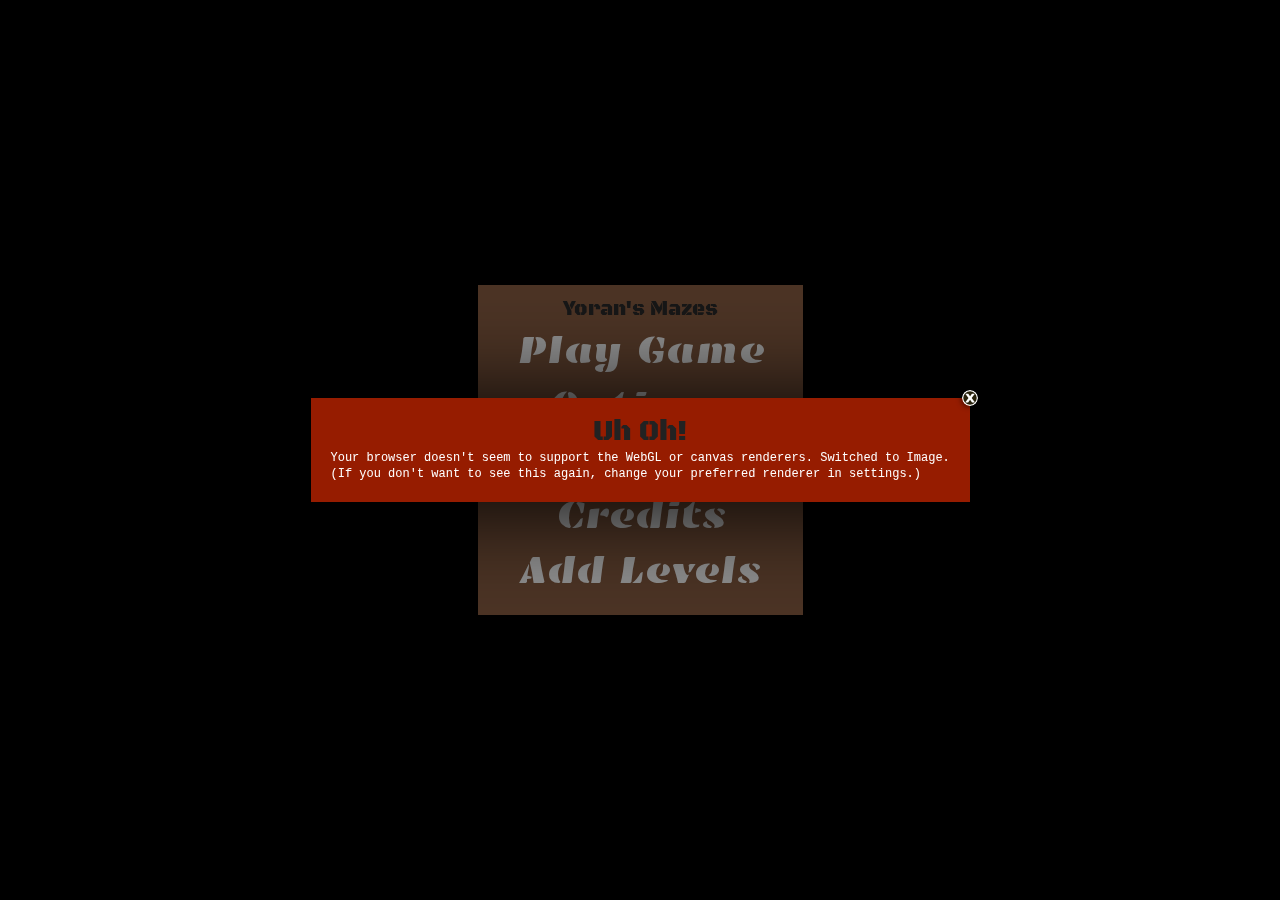
==== commit abfbb7a3: "Minified code" ====
--- a/index.html
+++ b/index.html
@@ -8,14 +8,14 @@
 
 <link rel="icon" type="image/png" href="favicon.png"/>
 
-<link rel="stylesheet" type="text/css" href="style.css">
+<link rel="stylesheet" type="text/css" href="style.min.css">
 
 <!--[if lte IE 9]>
-<link rel="stylesheet" type="text/css" href="ie.css">
+<link rel="stylesheet" type="text/css" href="ie.min.css">
 <![endif]-->
 
 <!--[if lte IE 8]>
-<link rel="stylesheet" type="text/css" href="ie8.css">
+<link rel="stylesheet" type="text/css" href="ie8.min.css">
 <![endif]-->
 
 </head>
@@ -311,25 +311,28 @@
 <div id="unnav"></div>
 <button id="blur-hack"></button>
 
-<script type="text/javascript" src="js/setup.js"></script>
-
 <!--[if lte IE 7]>
 <script type="text/javascript">
 	alert('This game will not work in Internet Explorer 7 and lower.');
 </script>
 <![endif]-->
 
+<script type="text/javascript" src="js/start.min.js"></script>
+
+<!--[if !lte IE 9]><!-->
+<script src="js/third/three.min.js"></script>
+<script src="js/third/OrbitControls.min.js"></script>
+<!--<![endif]-->
+
 <!--[if lte IE 8]>
-	<script type="text/javascript" src="js/ie.js"></script>
+	<script type="text/javascript" src="js/ie.min.js"></script>
 	<script type="text/javascript" src="js/third/json3min.js"></script>
 <![endif]-->
 
-
-<!--[if !lte IE 9]><!-->
-<script src="js/third/three.min.js"></script>
-<script src="js/third/OrbitControls.js"></script>
-<!--<![endif]-->
-
+<script type="text/javascript" src="js/allpacks.min.js"></script>
+<script type="text/javascript" src="js/game.min.js"></script>
+
+<!--
 <script type="text/javascript" src="js/models.js"></script>
 <script type="text/javascript" src="js/options.js"></script>
 <script type="text/javascript" src="js/nav.js"></script>
@@ -345,7 +348,7 @@
 <script type="text/javascript" src="js/packs/haywood.js"></script>
 <script type="text/javascript" src="js/packs/skinner.js"></script>
 
-<script type="text/javascript" src="js/parser.js"></script>
+<script type="text/javascript" src="js/parser.js"></script> -->
 
 
 
--- a/style.min.css
+++ b/style.min.css
@@ -0,0 +1 @@
+*{margin:0;padding:0}#overlay7,#overlay3,#overlay1{display:none;z-index:-1;position:fixed;top:0;right:0;bottom:0;left:0;z-index:10;background:#000;-webkit-opacity:.3;-khtml-opacity:.3;-moz-opacity:.3;-ms-opacity:.3;-o-opacity:.3;opacity:.3}#overlay7{z-index:70}#overlay3{z-index:30}#overlay1{z-index:10}#playtwo{display:none;z-index:1;position:fixed;top:64px;right:64px;bottom:64px;left:64px}#twocont{position:absolute;left:50%;top:50%}#twocont span,#twocont img{position:absolute}#twocont span.color{-webkit-opacity:.3;-khtml-opacity:.3;-moz-opacity:.3;-ms-opacity:.3;-o-opacity:.3;opacity:.3}#twocont .goalRH,#twocont .goalGH{-webkit-transform:rotate(270deg);-khtml-transform:rotate(270deg);-moz-transform:rotate(270deg);-ms-transform:rotate(270deg);-o-transform:rotate(270deg);transform:rotate(270deg)}#twocont .goalRJ,#twocont .goalGJ{-webkit-transform:rotate(90deg);-khtml-transform:rotate(90deg);-moz-transform:rotate(90deg);-ms-transform:rotate(90deg);-o-transform:rotate(90deg);transform:rotate(90deg)}#twocont .goalRK,#twocont .goalGK{-webkit-transform:rotate(180deg);-khtml-transform:rotate(180deg);-moz-transform:rotate(180deg);-ms-transform:rotate(180deg);-o-transform:rotate(180deg);transform:rotate(180deg)}body{background:#000;color:#fff;font:12px/1 "Courier New",Courier,"Nimbus Mono L",monospace;text-align:center}#loading{display:none;position:fixed;top:0;bottom:0;right:0;left:0;background:#000;z-index:65}.loadico{display:inline-block;background:url(img/load.png);width:138px;height:26px;position:absolute;left:50%;top:50%;margin-top:-13px;margin-left:-69px}#stats{position:absolute;text-align:right;top:10px;right:15px}#links{position:absolute;left:10px;top:10px}a#pauseico{display:inline-block;width:48px;height:48px;overflow:hidden;background-image:url(img/hud.png);background-position:0 0}a#listico{display:inline-block;width:48px;height:48px;overflow:hidden;background-image:url(img/hud.png);background-position:48px 0}a#listico:active{background-position:48px 48px}a#pauseico:active{background-position:0 48px}#links a:first-child{margin-right:8px}#nav{position:absolute;top:15px;left:50%;margin-left:-57px}#nav a{outline:0;position:relative;display:inline-block;text-align:center;border:2px solid #ccc;border:2px solid hsla(0,0,100%,.8);-webkit-border-radius:50%;-khtml-border-radius:50%;-moz-border-radius:50%;-ms-border-radius:50%;-o-border-radius:50%;border-radius:50%;width:30px;height:30px;margin:0 3px;overflow:visible}#nav a span{position:absolute;display:inline-block;width:16px;height:14px;top:8px;background:url(img/arrow.png)}a#ref span{width:20px;height:20px;top:5px;left:5px;background:url(img/ref.png);background-position:0 0}a#right span{left:8px;background-position:0 0}a#left span{right:8px;background-position:16px 0}a#right:hover span{background-position:0 28px}a#left:hover span{background-position:16px 28px}a#right:active span{background-position:0 14px}a#left:active span{background-position:16px 14px}a#ref:hover span{background-position:0 40px}a#ref:active span{background-position:0 20px}#nav a:hover{border-color:#fff}#nav a:active{border-color:#e3e300}a#ref.anim span{-o-animation:rotate 1s 1;-ms-animation:rotate 1s 1;-moz-animation:rotate 1s 1;-khtml-animation:rotate 1s 1;-webkit-animation:rotate 1s 1;animation:rotate 1s 1;-webkit-transform:rotate(0);-khtml-transform:rotate(0);-moz-transform:rotate(0);-ms-transform:rotate(0);-o-transform:rotate(0);transform:rotate(0)}@-o-keyframes rotate{0%{-o-transform:rotate(0)}100%{-o-transform:rotate(360deg)}}@-ms-keyframes rotate{0%{-ms-transform:rotate(0)}100%{-ms-transform:rotate(360deg)}}@-moz-keyframes rotate{0%{-moz-transform:rotate(0)}100%{-moz-transform:rotate(360deg)}}@-webkit-keyframes rotate{0%{-webkit-transform:rotate(0)}100%{-webkit-transform:rotate(360deg)}}@-khtml-keyframes rotate{0%{-khtml-transform:rotate(0)}100%{-khtml-transform:rotate(360deg)}}@keyframes rotate{0%{transform:rotate(0)}100%{transform:rotate(360deg)}}h5{font-size:17px}#hud{display:none}#hud div{z-index:9}#hudpages button{color:#000;background:#cfcfcf;background:-moz-linear-gradient(top,#cfcfcf 0,#9a9a9a 100%);background:-webkit-gradient(linear,left top,left bottom,color-stop(0,#cfcfcf),color-stop(100%,#9a9a9a));background:-webkit-linear-gradient(top,#cfcfcf 0,#9a9a9a 100%);background:-o-linear-gradient(top,#cfcfcf 0,#9a9a9a 100%);background:-ms-linear-gradient(top,#cfcfcf 0,#9a9a9a 100%);background:linear-gradient(to bottom,#cfcfcf 0,#9a9a9a 100%);-webkit-box-shadow:inset 0 1px 0 #fff;-khtml-box-shadow:inset 0 1px 0 #fff;-moz-box-shadow:inset 0 1px 0 #fff;-ms-box-shadow:inset 0 1px 0 #fff;-o-box-shadow:inset 0 1px 0 #fff;box-shadow:inset 0 1px 0 #fff;border:1px solid #aaa;border-top:0;font:17px 'Gruppo',"Lucida Console",Monaco,monospace;display:block;width:100%;text-transform:uppercase;text-align:center;padding:10px;margin-top:10px}#hudpages button:hover{text-decoration:none;color:#070}#hudpages button:active{background:#9a9a9a;background:-moz-linear-gradient(top,#9a9a9a 0,#cfcfcf 100%);background:-webkit-gradient(linear,left top,left bottom,color-stop(0,#9a9a9a),color-stop(100%,#cfcfcf));background:-webkit-linear-gradient(top,#9a9a9a 0,#cfcfcf 100%);background:-o-linear-gradient(top,#9a9a9a 0,#cfcfcf 100%);background:-ms-linear-gradient(top,#9a9a9a 0,#cfcfcf 100%);background:linear-gradient(to bottom,#9a9a9a 0,#cfcfcf 100%)}#page{display:none}#menu>div,#playing>div,#pages>div,#hudpages>div,#error{visibility:hidden;position:absolute;left:50%;top:50%;padding:20px;text-align:left;-webkit-box-shadow:5px 5px 100px #000;-khtml-box-shadow:5px 5px 100px #000;-moz-box-shadow:5px 5px 100px #000;-ms-box-shadow:5px 5px 100px #000;-o-box-shadow:5px 5px 100px #000;box-shadow:5px 5px 100px #000;max-width:700px}#menu>div{z-index:20;min-width:284px}#playing>div,#pages>div{z-index:40}#error{z-index:80}#hudpages>div{background:#6b6b6b}#hudpages a#eg{display:none}#error{background:#961c00}#erraddtxt{text-align:center;margin-top:10px;display:none}#error button{padding:5px}a.close{background:url(img/close16.png) no-repeat;position:absolute;top:-8px;right:-8px;width:16px;height:16px;-webkit-box-shadow:-1px 1px 5px rgba(0,0,0,.5);-khtml-box-shadow:-1px 1px 5px rgba(0,0,0,.5);-moz-box-shadow:-1px 1px 5px rgba(0,0,0,.5);-ms-box-shadow:-1px 1px 5px rgba(0,0,0,.5);-o-box-shadow:-1px 1px 5px rgba(0,0,0,.5);box-shadow:-1px 1px 5px rgba(0,0,0,.5);-webkit-border-radius:50%;-khtml-border-radius:50%;-moz-border-radius:50%;-ms-border-radius:50%;-o-border-radius:50%;border-radius:50%}#menu>div{background:#6d4b36;padding-top:15px}h1,h2,h3{color:#222;font:20px/1 'Black Ops One',Impact,Charcoal,sans-serif;text-align:center}h3{font-size:28px}h4{font-family:Gruppo,"Trebuchet MS",Helvetica,sans-serif;font-size:25px;line-height:1.5;clear:both}ul{list-style:none}li{margin:5px 0}a{text-decoration:none}a:link{color:#d2cf00}a:visited{color:#d9d78c}a:hover{color:#eee;text-decoration:underline}a:active{color:#ff0}#menu ul{font:40px/1 'Emblema One',"Arial Black",Gadget,sans-serif;text-align:center}#menu li{margin-top:15px}#menu li:first-child{margin-top:10px}#menu a:link{color:#ccc}#menu a:visited{color:#ccc}#menu a:hover{color:#ff0}#menu a:active{color:#ff0}#playing>div{background:#245868}#select>div{display:table-row}#packs{padding-right:20px;display:table-cell;vertical-align:middle}#levels{border-left:1px solid #59787f;padding-left:20px;display:table-cell;vertical-align:middle;min-width:302px;min-height:380px}#levels p{text-align:center}table{width:100%;text-align:left;margin:0 0 10px;border-spacing:0 3px}#custom table{margin:0}td,th{padding:4px 10px 6px}th{text-align:left;font-size:11px}tr a:hover{text-decoration:none}tr td{border-top:1px solid transparent;border-bottom:1px solid transparent}tr td:first-child{padding-left:5px;border-left:1px solid transparent}tr td:last-child{text-align:right;border-right:1px solid transparent}tr:hover{cursor:pointer}tr:hover:first-child{cursor:auto}tr:hover a{color:#eee}tr:hover td{border-color:#fff}tr th:first-child{padding-left:7px}tr.completed td:last-child{color:#0f0}#levels ol:first-child{text-align:center}#levels div.list>div{min-height:250px}#levels div.list>div:first-child{min-height:0}ol{font-family:Gruppo,"Times New Roman",Times,serif;list-style:none;font-size:29px;margin-top:10px}ol li{display:inline}ol span,ol a{display:inline-block;width:38px;height:38px;line-height:38px;text-align:center;margin-left:10px}ol span{border:2px solid #1d4753;background:#245868}ol a{color:#fff;border:2px solid #703536;background:#9b494a}ol a.comp{border:2px solid #847939;background:#9b8e49}ol a:link{color:#fff}ol a:hover{border-color:#dadada;text-decoration:none}ol a:active{color:#fff}ol a:visited{color:#fff}ol a.comp{color:#ff0}ol li:first-child span,ol li:first-child a{margin:0}.listnav>a{float:left}.listnav div{text-align:center;margin:15px 50px 0}.listnav ul{display:inline}.listnav li{display:inline}.listnav a{display:inline-block;background:#9b8e49;width:12px;height:12px;margin:0 4px;vertical-align:middle}.listnav div>a{background:url(img/lr.png);width:16px;height:25px}.listnav div>a.right{background-position:16px 0}#levels .listnav a{background:#4c8f3d}.listnav a.selected{background:#fff}#levels .listnav a.selected{background:#fff}#levels .listnav div>a{background:url(img/lr.png);width:16px;height:25px;background-position:0 25px}#levels .listnav div>a.right{background-position:16px 25px}#pages>div{background:#445f20}dl,dd,dt{display:block}dt{float:left;clear:both;padding-right:5px}dd{float:right;clear:right;padding-left:5px}dt,dd{margin:5px 0}#opts button{width:30px;height:1em;min-height:20px}#opts a{text-decoration:none;color:#beddff}#opts span.enabled{color:#0f0}#opts span.disabled{color:red}#opts a.uhoh{color:#ff7c7e}#howdivs>div{display:none;text-align:center;width:480px}#howdivs>div#how1{display:block}#howdivs>div>div{width:480px;height:256px;overflow:hidden}#how p{display:table-cell;vertical-align:middle;text-align:left;height:56px;margin-bottom:15px}#how img{-webkit-animation:move 4s steps(2,end) infinite;-khtml-animation:move 4s steps(2,end) infinite;-moz-animation:move 4s steps(2,end) infinite;-ms-animation:move 4s steps(2,end) infinite;-o-animation:move 4s steps(2,end) infinite;animation:move 4s steps(2,end) infinite}#how1 img{-webkit-animation:moveone 4s steps(4,end) infinite;-khtml-animation:moveone 4s steps(4,end) infinite;-moz-animation:moveone 4s steps(4,end) infinite;-ms-animation:moveone 4s steps(4,end) infinite;-o-animation:moveone 4s steps(4,end) infinite;animation:moveone 4s steps(4,end) infinite}@-webkit-keyframes move{0%{margin-top:0}25%{margin-top:-512px}25.001%{margin-top:-256px}100%{margin-top:-256px}}@-webkit-keyframes moveone{0%{margin-top:0}50%{margin-top:-1024px}50.001%{margin-top:-768px}100%{margin-top:-768px}}@-khtml-keyframes move{0%{margin-top:0}25%{margin-top:-512px}25.001%{margin-top:-256px}100%{margin-top:-256px}}@-khtml-keyframes moveone{0%{margin-top:0}50%{margin-top:-1024px}50.001%{margin-top:-768px}100%{margin-top:-768px}}@-moz-keyframes move{0%{margin-top:0}25%{margin-top:-512px}25.001%{margin-top:-256px}100%{margin-top:-256px}}@-moz-keyframes moveone{0%{margin-top:0}50%{margin-top:-1024px}50.001%{margin-top:-768px}100%{margin-top:-768px}}@-ms-keyframes move{0%{margin-top:0}25%{margin-top:-512px}25.001%{margin-top:-256px}100%{margin-top:-256px}}@-ms-keyframes moveone{0%{margin-top:0}50%{margin-top:-1024px}50.001%{margin-top:-768px}100%{margin-top:-768px}}@-o-keyframes move{0%{margin-top:0}25%{margin-top:-512px}25.001%{margin-top:-256px}100%{margin-top:-256px}}@-o-keyframes moveone{0%{margin-top:0}50%{margin-top:-1024px}50.001%{margin-top:-768px}100%{margin-top:-768px}}@keyframes move{0%{margin-top:0}25%{margin-top:-512px}25.001%{margin-top:-256px}100%{margin-top:-256px}}@keyframes moveone{0%{margin-top:0}50%{margin-top:-1024px}50.001%{margin-top:-768px}100%{margin-top:-768px}}p{line-height:1.3;margin:5px 0 0}form{line-height:1.3}legend{margin:5px 0;font:14px 'Black Ops One',Impact,Charcoal,sans-serif}#SOKonly{display:none}input[type="radio"]{margin:4px 4px 0 0}fieldset{border:0;margin:6px 0 0}textarea{-webkit-box-sizing:border-box;-khtml-box-sizing:border-box;-moz-box-sizing:border-box;-ms-box-sizing:border-box;-o-box-sizing:border-box;box-sizing:border-box;font-family:monospace;border:1px solid #000;background:#fff;margin:10px 0 0;display:block;width:100%;height:300px;padding:5px}input[type="text"]{font-family:monospace;border:1px solid #000;background:#fff;margin:4px 0 0 6px;padding:2px}#button{text-align:center}#blur-hack{position:absolute;left:-999999px}--- a/ie.min.css
+++ b/ie.min.css
@@ -0,0 +1 @@
+#twocont #tdclosed{content:normal;filter:progid:DXImageTransform.Microsoft.AlphaImageLoader(src='2d/goalR.jpg',sizingMethod='scale');-ms-filter:"progid:DXImageTransform.Microsoft.AlphaImageLoader( src='2d/goalR.jpg', sizingMethod='scale')"}#twocont #tdopened{content:normal;filter:progid:DXImageTransform.Microsoft.AlphaImageLoader(src='2d/goalG.jpg',sizingMethod='scale');-ms-filter:"progid:DXImageTransform.Microsoft.AlphaImageLoader( src='2d/goalG.jpg', sizingMethod='scale')"}#hudpages button{filter:progid:DXImageTransform.Microsoft.gradient(startColorstr='#cfcfcf',endColorstr='#9a9a9a',GradientType=0)}#hudpages button:active{filter:progid:DXImageTransform.Microsoft.gradient(startColorstr='#9a9a9a',endColorstr='#cfcfcf',GradientType=0)}a.close{filter:progid:DXImageTransform.Microsoft.Shadow(color='#000000',Direction=90,Strength=3)}--- a/ie8.min.css
+++ b/ie8.min.css
@@ -0,0 +1 @@
+#twocont span.cm{background:none;filter:progid:DXImageTransform.Microsoft.AlphaImageLoader(src='2d/cm.jpg',sizingMethod='scale');-ms-filter:"progid:DXImageTransform.Microsoft.AlphaImageLoader( src='2d/cm.jpg', sizingMethod='scale')"}#twocont span.box{background:none;filter:progid:DXImageTransform.Microsoft.AlphaImageLoader(src='2d/box.png',sizingMethod='scale');-ms-filter:"progid:DXImageTransform.Microsoft.AlphaImageLoader( src='2d/box.png', sizingMethod='scale')"}#twocont span.char{background:none;filter:progid:DXImageTransform.Microsoft.AlphaImageLoader(src='2d/char.png',sizingMethod='scale');-ms-filter:"progid:DXImageTransform.Microsoft.AlphaImageLoader( src='2d/char.png', sizingMethod='scale')"}#twocont span.metA{background:none;filter:progid:DXImageTransform.Microsoft.AlphaImageLoader(src='2d/metA.jpg',sizingMethod='scale');-ms-filter:"progid:DXImageTransform.Microsoft.AlphaImageLoader( src='2d/metA.jpg', sizingMethod='scale')"}#twocont span.metB{background:none;filter:progid:DXImageTransform.Microsoft.AlphaImageLoader(src='2d/metB.jpg',sizingMethod='scale');-ms-filter:"progid:DXImageTransform.Microsoft.AlphaImageLoader( src='2d/metB.jpg', sizingMethod='scale')"}#twocont #tdclosed{filter:progid:DXImageTransform.Microsoft.AlphaImageLoader(src='2d/ieGR.png',sizingMethod='scale');-ms-filter:"progid:DXImageTransform.Microsoft.AlphaImageLoader( src='2d/ieGR.png', sizingMethod='scale')"}#twocont #tdopened{filter:progid:DXImageTransform.Microsoft.AlphaImageLoader(src='2d/ieGG.png',sizingMethod='scale');-ms-filter:"progid:DXImageTransform.Microsoft.AlphaImageLoader( src='2d/ieGG.png', sizingMethod='scale')"}#overlay7,#overlay3,#overlay1,#twocont span.color{-ms-filter:progid:DXImageTransform.Microsoft.Alpha(Opacity=30);filter:alpha(opacity=30)}